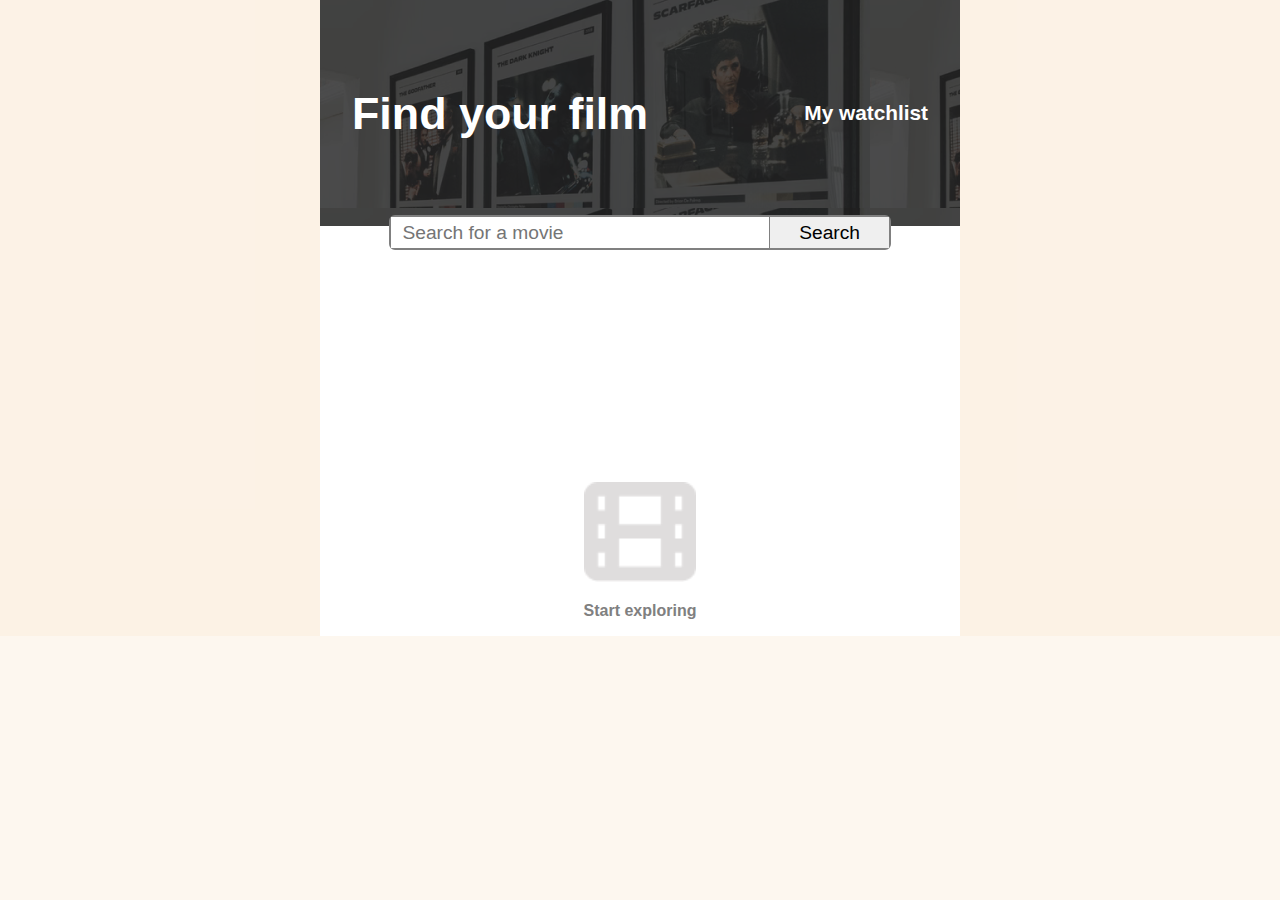
==== index.html @ dfbea9b1 "general layout for explore page" ====
<!DOCTYPE html>
<html lang="en">
  <head>
    <meta charset="UTF-8" />
    <meta http-equiv="X-UA-Compatible" content="IE=edge" />
    <meta name="viewport" content="width=device-width, initial-scale=1.0" />
    <title>Movie Watchlist</title>
    <link rel="stylesheet" href="index.css" />
    <script src="index.js" defer></script>
    <link
      rel="stylesheet"
      href="https://cdnjs.cloudflare.com/ajax/libs/font-awesome/6.2.0/css/all.min.css"
      integrity="sha512-xh6O/CkQoPOWDdYTDqeRdPCVd1SpvCA9XXcUnZS2FmJNp1coAFzvtCN9BmamE+4aHK8yyUHUSCcJHgXloTyT2A=="
      crossorigin="anonymous"
      referrerpolicy="no-referrer"
    />
  </head>
  <body>
    <div class="container">
      <header>
        <h1>Find your film</h1>
        <p>My watchlist</p>
      </header>

      <div class="content">
        <div class="search-section">
          <div class="search-bar-section">
            <i class="fa-solid fa-magnifying-glass"></i>
            <input
              class="search-bar"
              type="text"
              placeholder="Search for a movie"
              id="search-bar-input"
            />
          </div>

          <button class="search-btn" id="search-btn">Search</button>
          <!-- search section -->
        </div>

        <div class="explore-section">
          <img src="./images/explore-icon.png" alt="Explore icon" />
          <p>Start exploring</p>
        </div>

        <!-- content -->
      </div>
      <!-- container -->
    </div>
  </body>
</html>
---- index.css ----
body,
html {
  margin: 0;
  padding: 0;
  font-family: Impact, Haettenschweiler, "Arial Narrow Bold", sans-serif;
  width: 100vw;
  display: flex;
  justify-content: center;
  background-color: rgba(250, 235, 215, 0.396);
}

img {
  width: 100%;
}

.container {
  width: 50%;
  background-color: white;
}

button:hover {
  cursor: pointer;
}

.content {
  position: relative;
  display: flex;
  flex-direction: column;
  align-items: center;
}

header {
  background-image: url("images/THJJRUhNlEc.png");
  background-color: rgba(0, 0, 0, 0.861);
  height: 18vh;
  color: white;
  display: flex;
  justify-content: space-between;
  align-items: center;
  padding: 2em;
}

h1 {
  font-size: 2.8rem;
}

header p {
  font-size: 1.3rem;
  font-weight: bold;
}

/* search section */

.search-bar-section {
  display: flex;
  padding: 0.3em;
  column-gap: 0.4em;
  background-color: white;
}

.search-section {
  display: flex;
  border: 2px solid grey;
  border-radius: 6px;
  color: grey;
  position: absolute;
  top: -0.7em;
  height: fit-content;
  padding: 0;
}

.search-bar {
  padding: 0em 6em 0em 0;
  border: none;
  font-size: 1.2rem;
}

input[type="text"]:focus {
  border: none;
  outline: none;
}

.search-section button {
  border: none;
  border-left: 1px solid grey;
  padding: 0 1.5em;
  font-size: 1.2rem;
}

.fa-magnifying-glass {
  align-self: center;
  font-size: 1.2rem;
}

/* end of search section */

.explore-section {
  color: grey;
  margin-top: 40%;
  font-weight: bold;
}
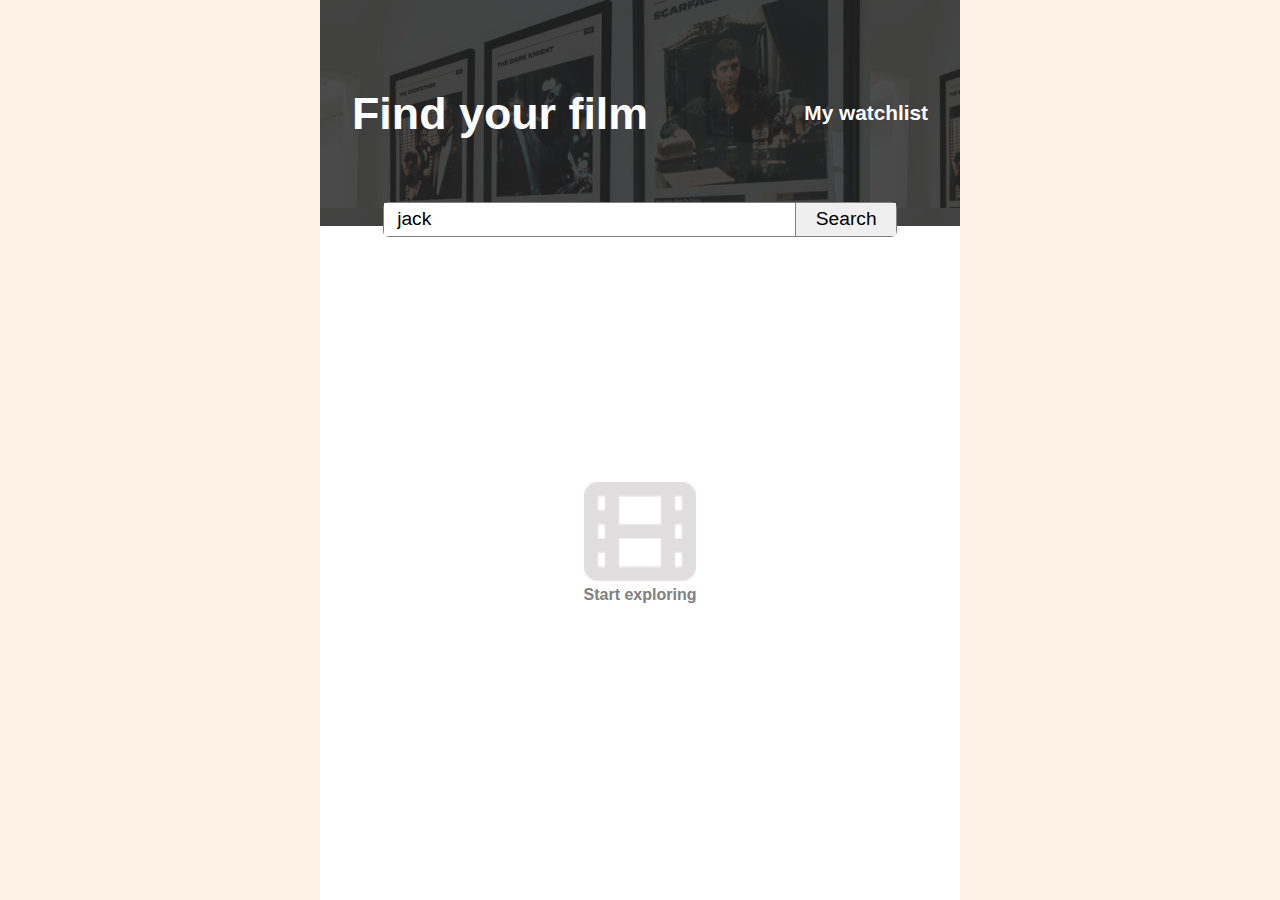
==== commit 7d0ace95: "create layout for search results section" ====
--- a/index.html
+++ b/index.html
@@ -20,9 +20,7 @@
       <header>
         <h1>Find your film</h1>
         <p>My watchlist</p>
-      </header>
 
-      <div class="content">
         <div class="search-section">
           <div class="search-bar-section">
             <i class="fa-solid fa-magnifying-glass"></i>
@@ -31,14 +29,17 @@
               type="text"
               placeholder="Search for a movie"
               id="search-bar-input"
+              value="jack"
             />
           </div>
 
           <button class="search-btn" id="search-btn">Search</button>
           <!-- search section -->
         </div>
+      </header>
 
-        <div class="explore-section">
+      <div class="content" id="content">
+        <div class="explore-section" id="explore-section">
           <img src="./images/explore-icon.png" alt="Explore icon" />
           <p>Start exploring</p>
         </div>
--- a/index.css
+++ b/index.css
@@ -4,9 +4,14 @@
   padding: 0;
   font-family: Impact, Haettenschweiler, "Arial Narrow Bold", sans-serif;
   width: 100vw;
+  height: 100vh;
   display: flex;
   justify-content: center;
   background-color: rgba(250, 235, 215, 0.396);
+}
+
+* {
+  margin: 0;
 }
 
 img {
@@ -18,12 +23,13 @@
   background-color: white;
 }
 
-button:hover {
+button:hover,
+.fa-circle-plus:hover,
+.fa-circle-minus:hover {
   cursor: pointer;
 }
 
 .content {
-  position: relative;
   display: flex;
   flex-direction: column;
   align-items: center;
@@ -38,6 +44,7 @@
   justify-content: space-between;
   align-items: center;
   padding: 2em;
+  position: relative;
 }
 
 h1 {
@@ -56,21 +63,24 @@
   padding: 0.3em;
   column-gap: 0.4em;
   background-color: white;
+  width: 80%;
 }
 
 .search-section {
   display: flex;
-  border: 2px solid grey;
+  border: 1px solid grey;
   border-radius: 6px;
   color: grey;
   position: absolute;
-  top: -0.7em;
-  height: fit-content;
-  padding: 0;
+  bottom: -0.7em;
+  width: 80%;
+  right: 0;
+  left: 0;
+  margin: 0 auto;
 }
 
 .search-bar {
-  padding: 0em 6em 0em 0;
+  /* padding: 0em 6em 0em 0; */
   border: none;
   font-size: 1.2rem;
 }
@@ -83,8 +93,9 @@
 .search-section button {
   border: none;
   border-left: 1px solid grey;
-  padding: 0 1.5em;
+  /* padding: 0 1em; */
   font-size: 1.2rem;
+  width: 20%;
 }
 
 .fa-magnifying-glass {
@@ -99,3 +110,49 @@
   margin-top: 40%;
   font-weight: bold;
 }
+
+/* film description */
+
+.film-description-section,
+.film-info,
+.film-title-section,
+.rating-info,
+.watchlist-add-section {
+  display: flex;
+  align-items: center;
+}
+
+.film-description-section {
+  margin-top: 3em;
+  padding: 0 2.3em;
+}
+
+.film-poster {
+  width: 20%;
+  object-fit: contain;
+}
+
+.film-title-section,
+.film-description-section {
+  column-gap: 0.8em;
+  margin-bottom: 0.5em;
+}
+
+.rating-info,
+.watchlist-add-section {
+  column-gap: 0.2em;
+}
+
+.fa-star {
+  color: gold;
+}
+
+.film-info {
+  column-gap: 1.7em;
+  margin-bottom: 1.6em;
+}
+
+.film-info p:not(:last-child),
+.plot-section {
+  color: #464242;
+}
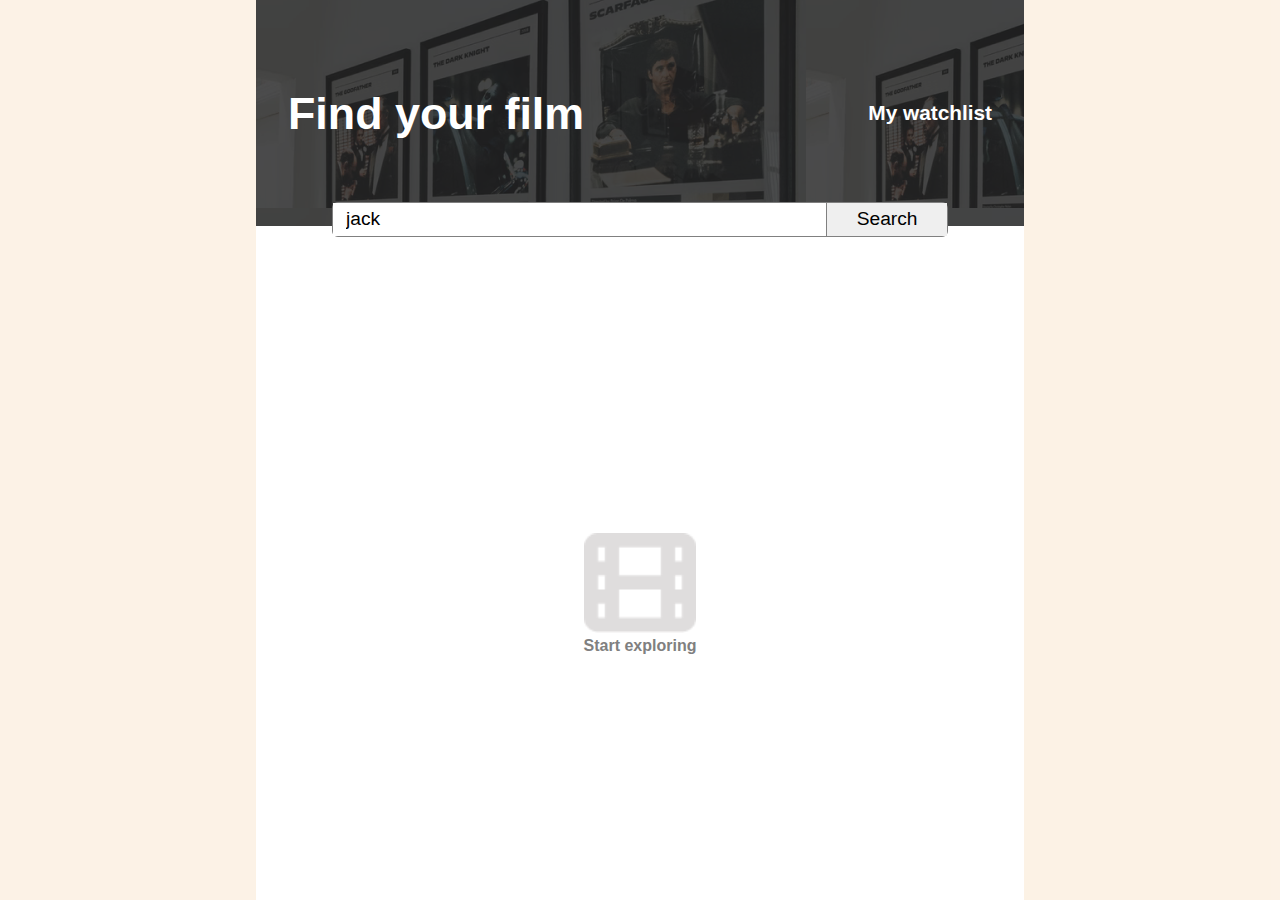
==== commit 1eb2909b: "fix bug for addToWatchlistIcon" ====
--- a/index.html
+++ b/index.html
@@ -6,7 +6,7 @@
     <meta name="viewport" content="width=device-width, initial-scale=1.0" />
     <title>Movie Watchlist</title>
     <link rel="stylesheet" href="index.css" />
-    <script src="index.js" defer></script>
+    <script src="index.js" defer type="module"></script>
     <link
       rel="stylesheet"
       href="https://cdnjs.cloudflare.com/ajax/libs/font-awesome/6.2.0/css/all.min.css"
--- a/index.css
+++ b/index.css
@@ -4,7 +4,7 @@
   padding: 0;
   font-family: Impact, Haettenschweiler, "Arial Narrow Bold", sans-serif;
   width: 100vw;
-  height: 100vh;
+  min-height: 100vh;
   display: flex;
   justify-content: center;
   background-color: rgba(250, 235, 215, 0.396);
@@ -19,7 +19,7 @@
 }
 
 .container {
-  width: 50%;
+  width: 60%;
   background-color: white;
 }
 
@@ -128,7 +128,7 @@
 }
 
 .film-poster {
-  width: 20%;
+  width: 15%;
   object-fit: contain;
 }
 
@@ -149,7 +149,7 @@
 
 .film-info {
   column-gap: 1.7em;
-  margin-bottom: 1.6em;
+  margin-bottom: 2em;
 }
 
 .film-info p:not(:last-child),
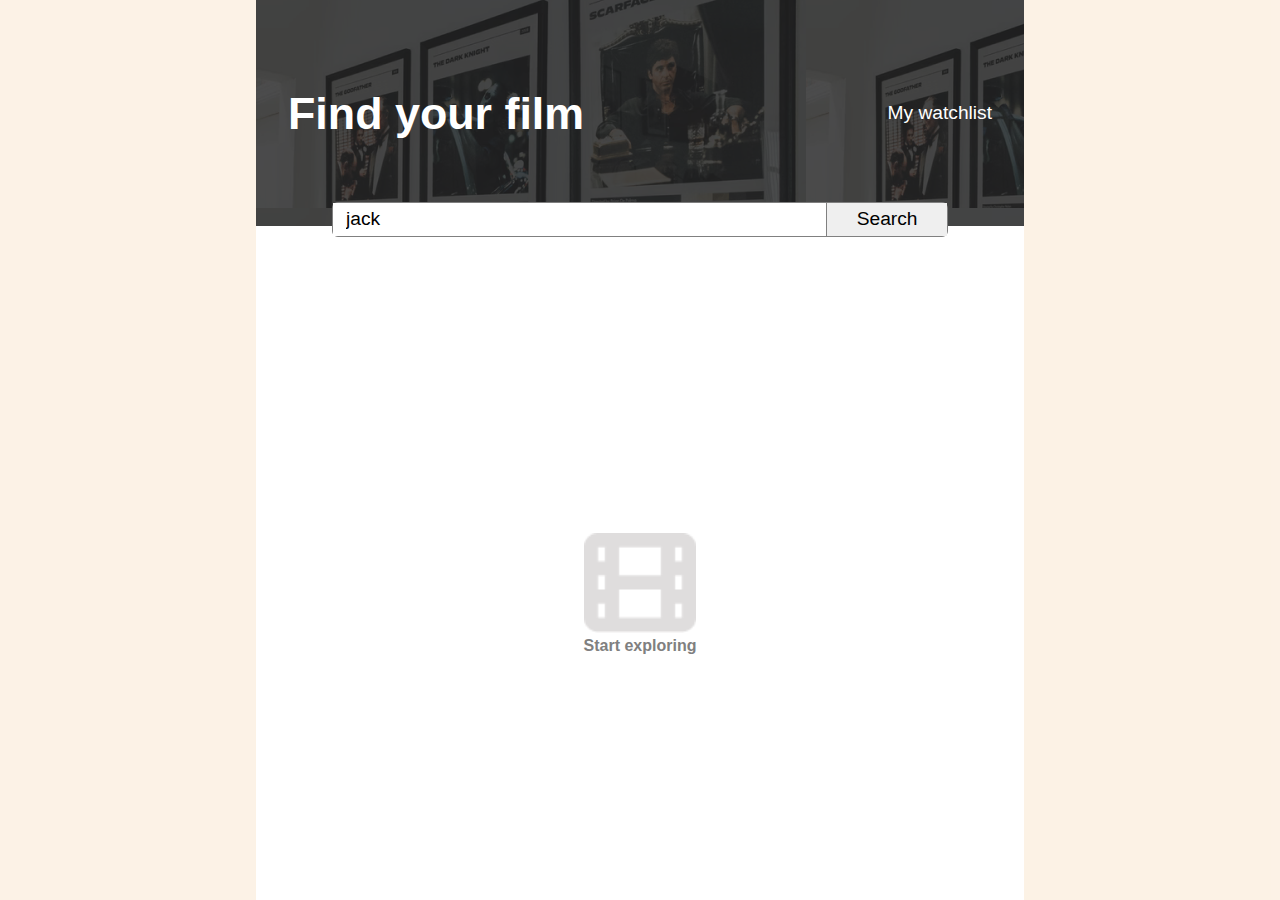
==== commit 023a41c1: "add 2nd html" ====
--- a/index.html
+++ b/index.html
@@ -19,7 +19,12 @@
     <div class="container">
       <header>
         <h1>Find your film</h1>
-        <p>My watchlist</p>
+        <a
+          href="./watchlist.html"
+          id="open-watchlist-btn"
+          class="open-watchlist-btn"
+          >My watchlist</a
+        >
 
         <div class="search-section">
           <div class="search-bar-section">
--- a/index.css
+++ b/index.css
@@ -25,8 +25,17 @@
 
 button:hover,
 .fa-circle-plus:hover,
-.fa-circle-minus:hover {
+.fa-circle-minus:hover,
+.open-watchlist-btn:hover {
   cursor: pointer;
+}
+
+a:link,
+a:visited,
+a:active {
+  color: white;
+  text-decoration: none;
+  font-size: 1.2rem;
 }
 
 .content {
@@ -109,6 +118,7 @@
   color: grey;
   margin-top: 40%;
   font-weight: bold;
+  text-align: center;
 }
 
 /* film description */
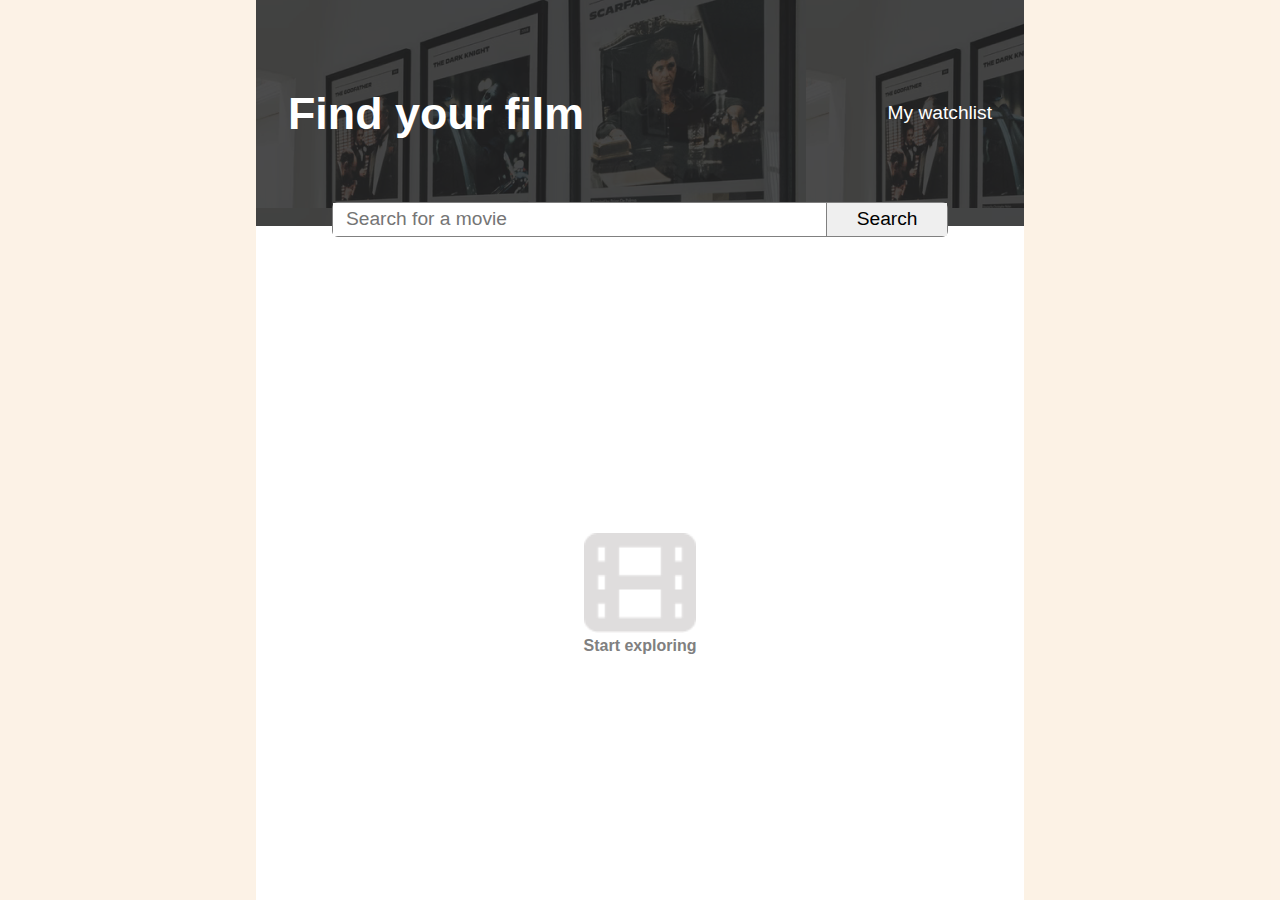
==== commit b41acce8: "clear page after the search has been done" ====
--- a/index.html
+++ b/index.html
@@ -34,7 +34,6 @@
               type="text"
               placeholder="Search for a movie"
               id="search-bar-input"
-              value="jack"
             />
           </div>
 
--- a/index.css
+++ b/index.css
@@ -36,6 +36,14 @@
   color: white;
   text-decoration: none;
   font-size: 1.2rem;
+}
+
+#black {
+  color: black;
+}
+
+.margin-bottom {
+  margin-bottom: 0.7em;
 }
 
 .content {
@@ -166,3 +174,9 @@
 .plot-section {
   color: #464242;
 }
+
+@media (max-width: 650px) {
+  .container {
+    width: 100%;
+  }
+}
